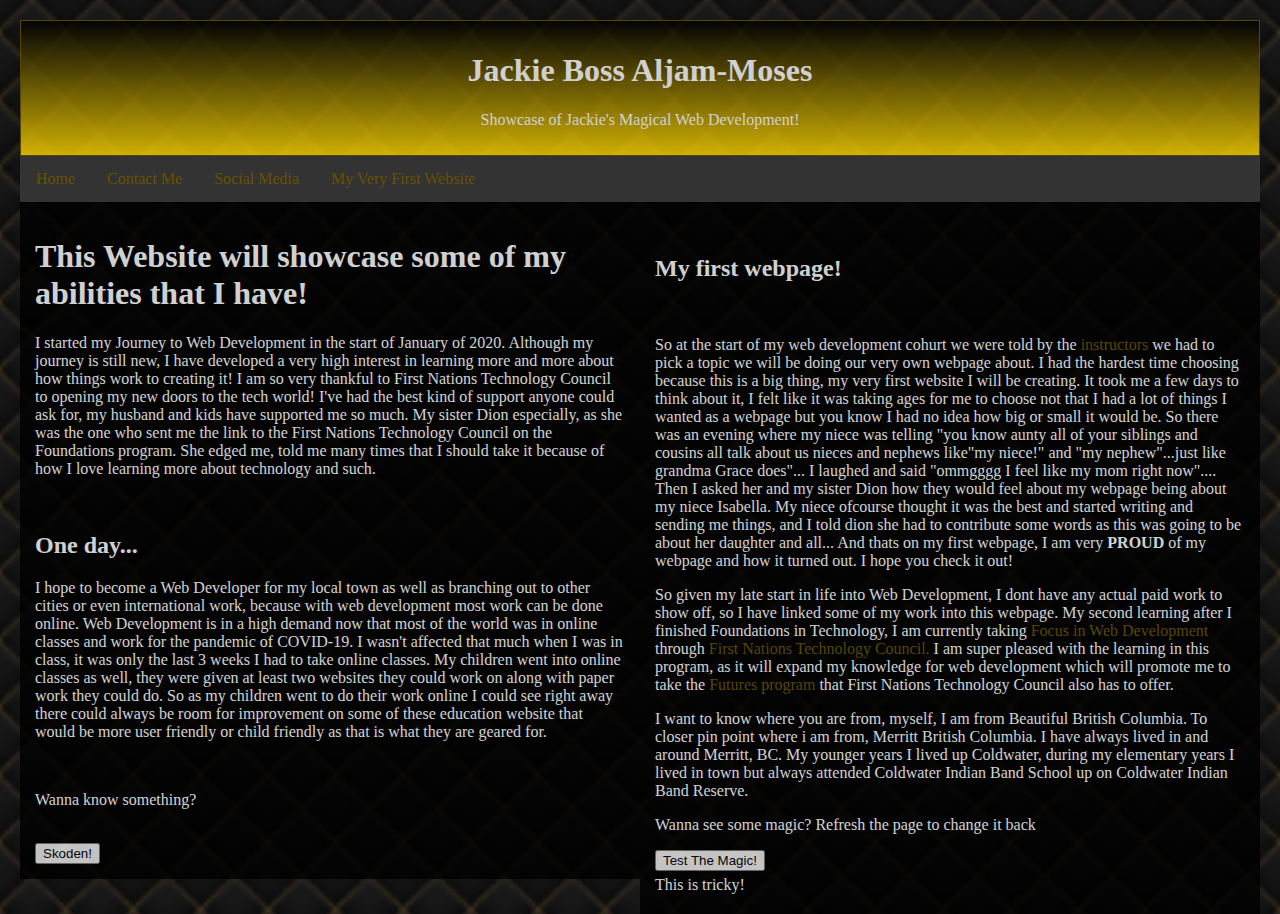
==== index.html @ 5440d868 "Initial commit" ====
<!DOCTYPE html>
  <html lang="en">
  <head>
    <meta charset="UTF-8">
    <meta name="viewport" content="width=device-width, initial-scale=1.0">
    <meta http-equiv="X-UA-Compatible" content="ie=edge">
    <link rel="stylesheet" href="style.css">
    <title>Little bit of magic.</title>
  </head>
    <body>

      <div class="header">
        <h1>Jackie Boss Aljam-Moses</h1>
        <p>Showcase of Jackie's Magical Web Development!</p>
      </div>

      <div class="topnav">
        <a href="index.html">Home</a>
        <a href="contact.html">Contact Me</a>
        <a href="about.html">Social Media</a>
        <a href="https://jackiealjam.github.io/Isabella-Aljam-Antoine/index.html" target="_blank">My Very First Website</a>
      </div>

        <div class="column">
          <h1>This Website will showcase some of my abilities that I have!</h1>
          <p> I started my Journey to Web Development in the start of January of 2020. Although my journey is still new, I have developed a very high interest in learning more and more about how things work to creating it! I am so very thankful to First Nations Technology Council to opening my new doors to the tech world! I've had the best kind of support anyone could ask for, my husband and kids have supported me so much. My sister Dion especially, as she was the one who sent me the link to the First Nations Technology Council on the Foundations program. She edged me, told me many times that I should take it because of how I love learning more about technology and such.</p>
          <br>

            <h2> One day...</h2>

          <p>
            I hope to become a Web Developer for my local town as well as branching out to other cities or even international work, because with web development most work can be done online. Web Development is in a high demand now that most of the world was in online classes and work for the pandemic of COVID-19. I wasn't affected that much when I was in class, it was only the last 3 weeks I had to take online classes. My children went into online classes as well, they were given at least two websites they could work on along with paper work they could do. So as my children went to do their work online I could see right away there could always be room for improvement on some of these education website that would be more user friendly or child friendly as that is what they are geared for.
          </p>
          <br>

          <p>
            Wanna know something?
          </p>
          <br>
          <button onclick="myFunction()">Skoden!</button>


        </div>
<!-- this is where the next column starts bro -->
      <div class="column1">
        <br>
        <h2>My first webpage!</h2>
        <br>

        <p>
          So at the start of my web development cohurt we were told by the <a href="https://technologycouncil.ca/our-instructors/" target="_blank">instructors</a> we had to pick a topic we will be doing our very own webpage about. I had the hardest time choosing because this is a big thing, my very first website I will be creating. It took me a few days to think about it, I felt like it was taking ages for me to choose not that I had a lot of things I wanted as a webpage but you know I had no idea how big or small it would be. So there was an evening where my niece was telling "you know aunty all of your siblings and cousins all talk about us nieces and nephews like"my niece!" and "my nephew"...just like grandma Grace does"... I laughed and said "ommgggg I feel like my mom right now".... Then I asked her and my sister Dion how they would feel about my webpage being about my niece Isabella. My niece ofcourse thought it was the best and started writing and sending me things, and I told dion she had to contribute some words as this was going to be about her daughter and all... And thats on my first webpage, I am very <b>PROUD</b> of my webpage and how it turned out. I hope you check it out! </p>

        <p>
          So given my late start in life into Web Development, I dont have any actual paid work to show off, so I have linked some of my work into this webpage. My second learning after I finished Foundations in Technology, I am currently taking <a href="https://focus.technologycouncil.ca" target="_blank">Focus in Web Development</a>  through <a href="https://technologycouncil.ca" target="_blank"> First Nations Technology Council.</a> I am super pleased with the learning in this program, as it will expand my knowledge for web development which will promote me to take the <a href="https://technologycouncil.ca/futures/" target="_blank">Futures program</a> that First Nations Technology Council also has to offer.
        </p>

          <p>I want to know where you are from, myself, I am from Beautiful British Columbia. To closer pin point where i am from, Merritt British Columbia. I have always lived in and around Merritt, BC. My younger years I lived up Coldwater, during my elementary years I lived in town but always attended Coldwater Indian Band School up on Coldwater Indian Band Reserve.  </p>

        <script>
          function myFunction() {
            document.getElementById("demo").innerHTML ="Now This is Magic!!";
          }
        </script>

          <p id="demo">Wanna see some magic? Refresh the page to change it back</p>

          <button type="button" onclick="myFunction()" name="magic">Test The Magic!</button>

          <script>
            function myFunction() {
              alert("You're About To Witness The Strength Of Street Knowledge")
            }
          </script>

        </body>

        <footer> <a href="https://www.youtube.com/watch?v=qBiA_po8TYM" target="_blank" style="color:white; line-height: 28px;">This is tricky!</a> </footer>
      </html>
---- style.css ----
* {
  box-sizing: border-box;
}

body {
  margin: 10px;
  padding: 10px;
  background-color: black;
  background-image: url("img/fancy-cushion (Custom) (Large).png");
  font-family: "Times New Roman", Times, serif;
}

.header {
  background-color: black;
  background-size: auto;
  opacity: 0.8;
  border: 1px solid #665200;
  background-image: linear-gradient(black, gold);
  /* background-image: url("img/eyes (Large).jpg"); */
  background-repeat: : no-repeat;
  padding: 10px;
  text-align: center;
  color: white;
  /* background-color: red; */
  font-family: "Times New Roman", Times, serif;
}

.topnav {
  overflow: hidden;
  background-color: #333;
}

.topnav a {
  float: left;
  display: block;
  color: #f2f2f2;
  text-align: center;
  padding: 14px 16px;
  text-decoration: none;
  font-family: "Times New Roman", Times, serif;
}

.topnav a:hover {
  background-color: #ddd;
  color: #665200;
}

.column {
  float: left;
  width: 50%;
  padding: 15px;
  background-color: black;
  opacity: 0.8;
  /* background-image: url("img/fancy-cushion (Custom) (Large).png"); */
  color: white;
}

.column1 {
  float: right;
  width: 50%;
  padding: 15px;
  background-color: black;
  opacity: 0.8;
  /* background-image: url("img/fancy-cushion (Custom) (Large).png"); */
  color: white;
}

.row:after {
  content: "";
  display: table;
  clear: both;
}

@media screen and (max-width:600px) {
  .column. {
    width: 100%;
  }
}

ul {
  list-style-type: none;
  margin: 0;
  padding: 0;
  width: 200px;
  background-color: #f1f1f1;
}

li a {
  display: block;
  color: #000;
  padding: 8px 16px;
  text-decoration: none;
}

li a.active {
  background-color: #4CAF50;
  color: white;
}

li a:hover:not(.active) {
  background-color: #555;
  color: white;
}

select {
  max-width: 300px;
  padding: 16px 20px;
  border: none;
  border-radius: 4px;
  background-color: #f1f1f1;
}

p.ex1 {
  max-width: 150px;
}


.dropdown {
  position: relative;
  display: inline-block;
}

.dropdown-content {
  display: none;
  position: absolute;
  background-color: #f9f9f9;
  min-width: 300px;
  min-height: 400px;
  box-shadow: 0px 8px 16px 0px rgba(0,0,0,0.2);
  padding: 12px;
  z-index: 1;
}


.dropdown:hover .dropdown-content {
  display: block;
}

.dropdown1 {
  position: relative;
  display: inline-block;
}

.dropdown1-content {
  display: none;
  position: absolute;
  background-color: #f9f9f9;
  min-width: 300px;
  min-height: 400px;
  box-shadow: 0px 8px 16px 0px rgba(0,0,0,0.2);
  z-index: 1;
}

.dropdown1:hover .dropdown1-content {
  display: block;
}

.desc {
  padding: 15px;
  text-align: center;
}

.error {
  color: #ff0000;
}

a:link {
  color: #665200;
  background-color: transparent;
  text-decoration: none;
}

a:visited {
  color: #665200;
  background-color: transparent;
  text-decoration: none;
}

a:hover {
  color: yellow;
  background-color: transparent;
  text-decoration: underline;
}

a:active {
  color: red;
  background-color: transparent;
  text-decoration: underline;
}

.grid-container {
  display: grid;
  grid-template-columns: auto auto auto auto auto auto;
  grid-gap: 10px;
  background-color: black;
  opacity: 0.8;
  padding: 10px;
}

.grid-container > div {
  background-color: #665200;
  opacity: 0.5;
  text-align: center;
  padding: 20px 0;
  font-size: 20px;
}

.item1 {
  grid-column: 1 / 5;
}

.item2 {
  text-align: center;
  color: black;
}
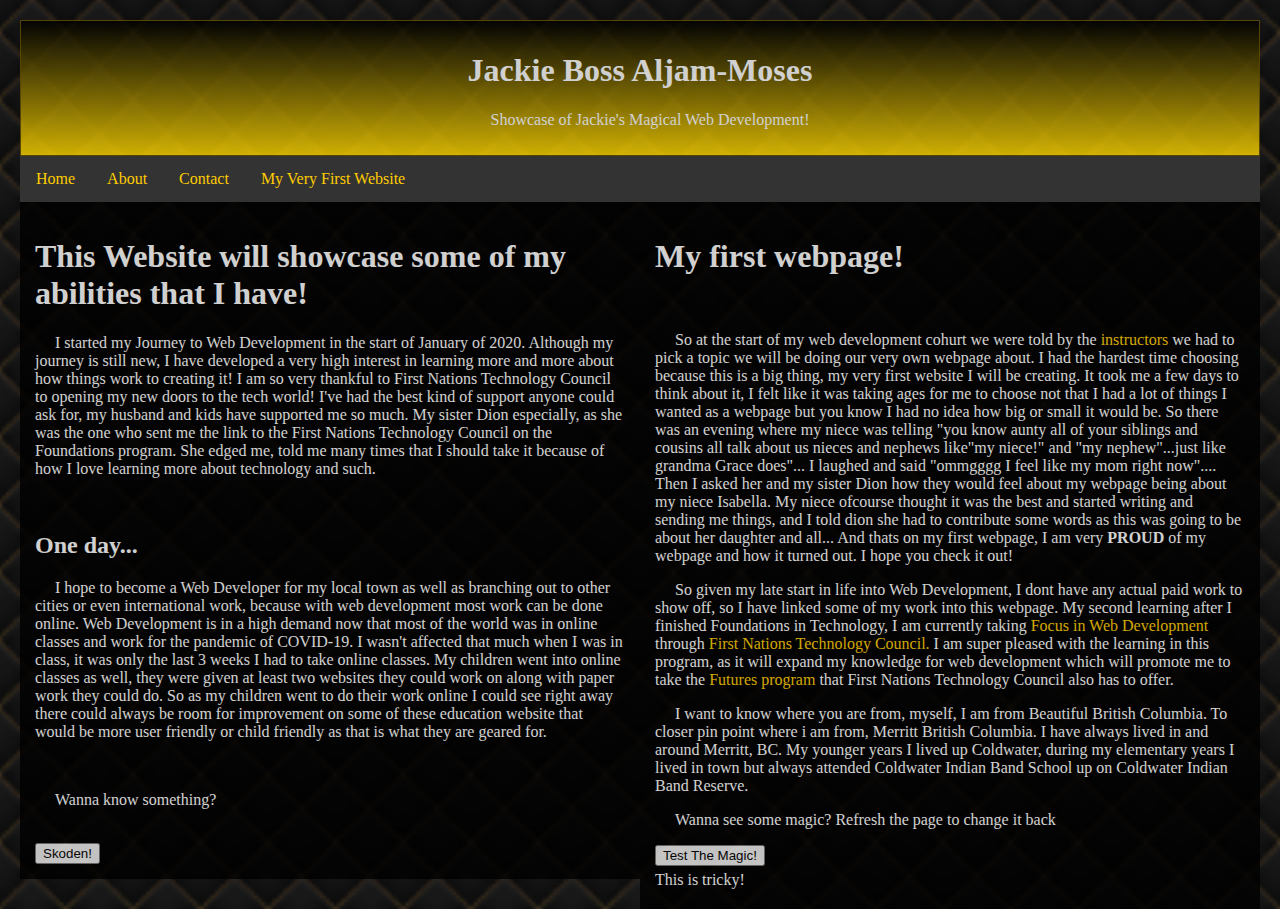
==== commit acb5209d: "updates" ====
--- a/index.html
+++ b/index.html
@@ -16,8 +16,8 @@
 
       <div class="topnav">
         <a href="index.html">Home</a>
-        <a href="contact.html">Contact Me</a>
-        <a href="about.html">Social Media</a>
+        <a href="contact.html">About</a>
+        <a href="about.html">Contact</a>
         <a href="https://jackiealjam.github.io/Isabella-Aljam-Antoine/index.html" target="_blank">My Very First Website</a>
       </div>
 
@@ -43,8 +43,7 @@
         </div>
 <!-- this is where the next column starts bro -->
       <div class="column1">
-        <br>
-        <h2>My first webpage!</h2>
+        <h1>My first webpage!</h1>
         <br>
 
         <p>
--- a/style.css
+++ b/style.css
@@ -8,6 +8,10 @@
   background-color: black;
   background-image: url("img/fancy-cushion (Custom) (Large).png");
   font-family: "Times New Roman", Times, serif;
+}
+
+p {
+  text-indent: 20px;
 }
 
 .header {
@@ -165,25 +169,25 @@
 }
 
 a:link {
-  color: #665200;
+  color: #ffcc00;
   background-color: transparent;
   text-decoration: none;
 }
 
 a:visited {
-  color: #665200;
+  color: #ffcc00;
   background-color: transparent;
   text-decoration: none;
 }
 
 a:hover {
-  color: yellow;
+  color: #ffcc00;
   background-color: transparent;
   text-decoration: underline;
 }
 
 a:active {
-  color: red;
+  color: #ffcc00;
   background-color: transparent;
   text-decoration: underline;
 }
@@ -194,12 +198,12 @@
   grid-gap: 10px;
   background-color: black;
   opacity: 0.8;
-  padding: 10px;
+  padding: 5px;
 }
 
 .grid-container > div {
-  background-color: #665200;
-  opacity: 0.5;
+  background-color: #e6b800;
+  /* opacity: 0.5; */
   text-align: center;
   padding: 20px 0;
   font-size: 20px;
@@ -213,3 +217,17 @@
   text-align: center;
   color: black;
 }
+
+
+.img-magnifier-container {
+  position:relative;
+}
+
+.img-magnifier-glass {
+  position: absolute;
+  border: 3px solid #000;
+  border-radius: 50%;
+  cursor: none;
+  width: 100px;
+  height: 100px;
+}
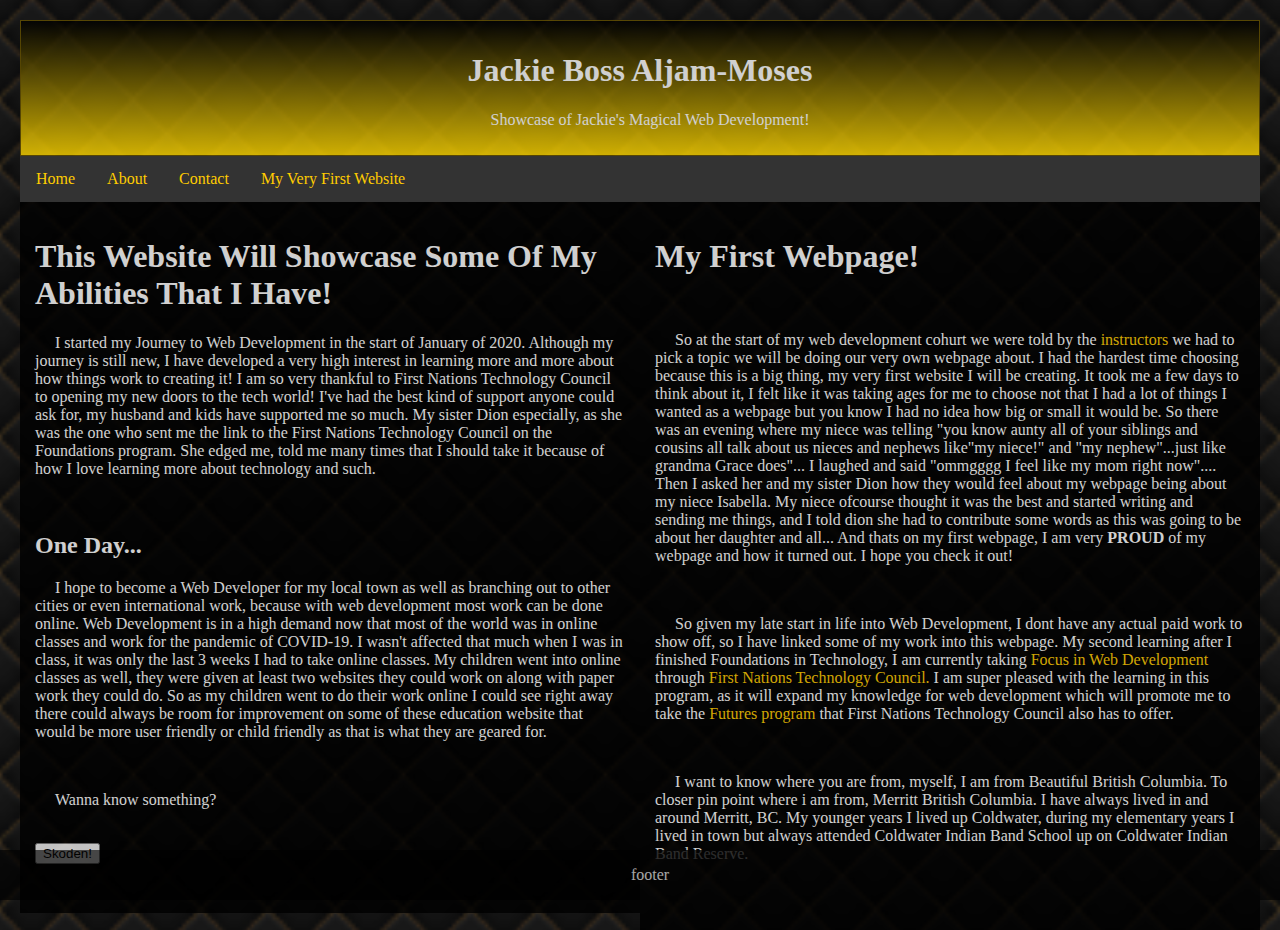
==== commit 09e165b9: "new page" ====
--- a/index.html
+++ b/index.html
@@ -39,6 +39,11 @@
           <br>
           <button onclick="myFunction()">Skoden!</button>
 
+          <p>
+
+          </p>
+
+            <br>
 
         </div>
 <!-- this is where the next column starts bro -->
@@ -49,11 +54,17 @@
         <p>
           So at the start of my web development cohurt we were told by the <a href="https://technologycouncil.ca/our-instructors/" target="_blank">instructors</a> we had to pick a topic we will be doing our very own webpage about. I had the hardest time choosing because this is a big thing, my very first website I will be creating. It took me a few days to think about it, I felt like it was taking ages for me to choose not that I had a lot of things I wanted as a webpage but you know I had no idea how big or small it would be. So there was an evening where my niece was telling "you know aunty all of your siblings and cousins all talk about us nieces and nephews like"my niece!" and "my nephew"...just like grandma Grace does"... I laughed and said "ommgggg I feel like my mom right now".... Then I asked her and my sister Dion how they would feel about my webpage being about my niece Isabella. My niece ofcourse thought it was the best and started writing and sending me things, and I told dion she had to contribute some words as this was going to be about her daughter and all... And thats on my first webpage, I am very <b>PROUD</b> of my webpage and how it turned out. I hope you check it out! </p>
 
+          <br>
+
         <p>
           So given my late start in life into Web Development, I dont have any actual paid work to show off, so I have linked some of my work into this webpage. My second learning after I finished Foundations in Technology, I am currently taking <a href="https://focus.technologycouncil.ca" target="_blank">Focus in Web Development</a>  through <a href="https://technologycouncil.ca" target="_blank"> First Nations Technology Council.</a> I am super pleased with the learning in this program, as it will expand my knowledge for web development which will promote me to take the <a href="https://technologycouncil.ca/futures/" target="_blank">Futures program</a> that First Nations Technology Council also has to offer.
         </p>
 
+        <br>
+
           <p>I want to know where you are from, myself, I am from Beautiful British Columbia. To closer pin point where i am from, Merritt British Columbia. I have always lived in and around Merritt, BC. My younger years I lived up Coldwater, during my elementary years I lived in town but always attended Coldwater Indian Band School up on Coldwater Indian Band Reserve.  </p>
+
+          <br>
 
         <script>
           function myFunction() {
@@ -61,9 +72,8 @@
           }
         </script>
 
-          <p id="demo">Wanna see some magic? Refresh the page to change it back</p>
 
-          <button type="button" onclick="myFunction()" name="magic">Test The Magic!</button>
+          <br>
 
           <script>
             function myFunction() {
@@ -71,7 +81,11 @@
             }
           </script>
 
+        <div class="footer">
+          <p>footer</p>
+        </div>
+
         </body>
 
-        <footer> <a href="https://www.youtube.com/watch?v=qBiA_po8TYM" target="_blank" style="color:white; line-height: 28px;">This is tricky!</a> </footer>
+        <!-- <footer> <a href="https://www.youtube.com/watch?v=qBiA_po8TYM" target="_blank" style="color:white; line-height: 28px;">This is tricky!</a> </footer> -->
       </html>
--- a/style.css
+++ b/style.css
@@ -27,6 +27,17 @@
   color: white;
   /* background-color: red; */
   font-family: "Times New Roman", Times, serif;
+}
+
+.footer {
+  position: fixed;
+  left: 0;
+  bottom: 0;
+  width: 100%;
+  background-color: black;
+  opacity: 0.8;
+  color: white;
+  text-align: center;
 }
 
 .topnav {
@@ -231,3 +242,18 @@
   width: 100px;
   height: 100px;
 }
+
+.img5 {
+  background-color: black;
+  opacity: 0.8;
+  border: 1px solid #665200;
+  padding-left: 100px;
+  padding-top: 100px;
+  margin-left: 25%;
+  width: 600px;
+  height: 800px;
+}
+
+h1, h2 {
+  text-transform: capitalize;
+}
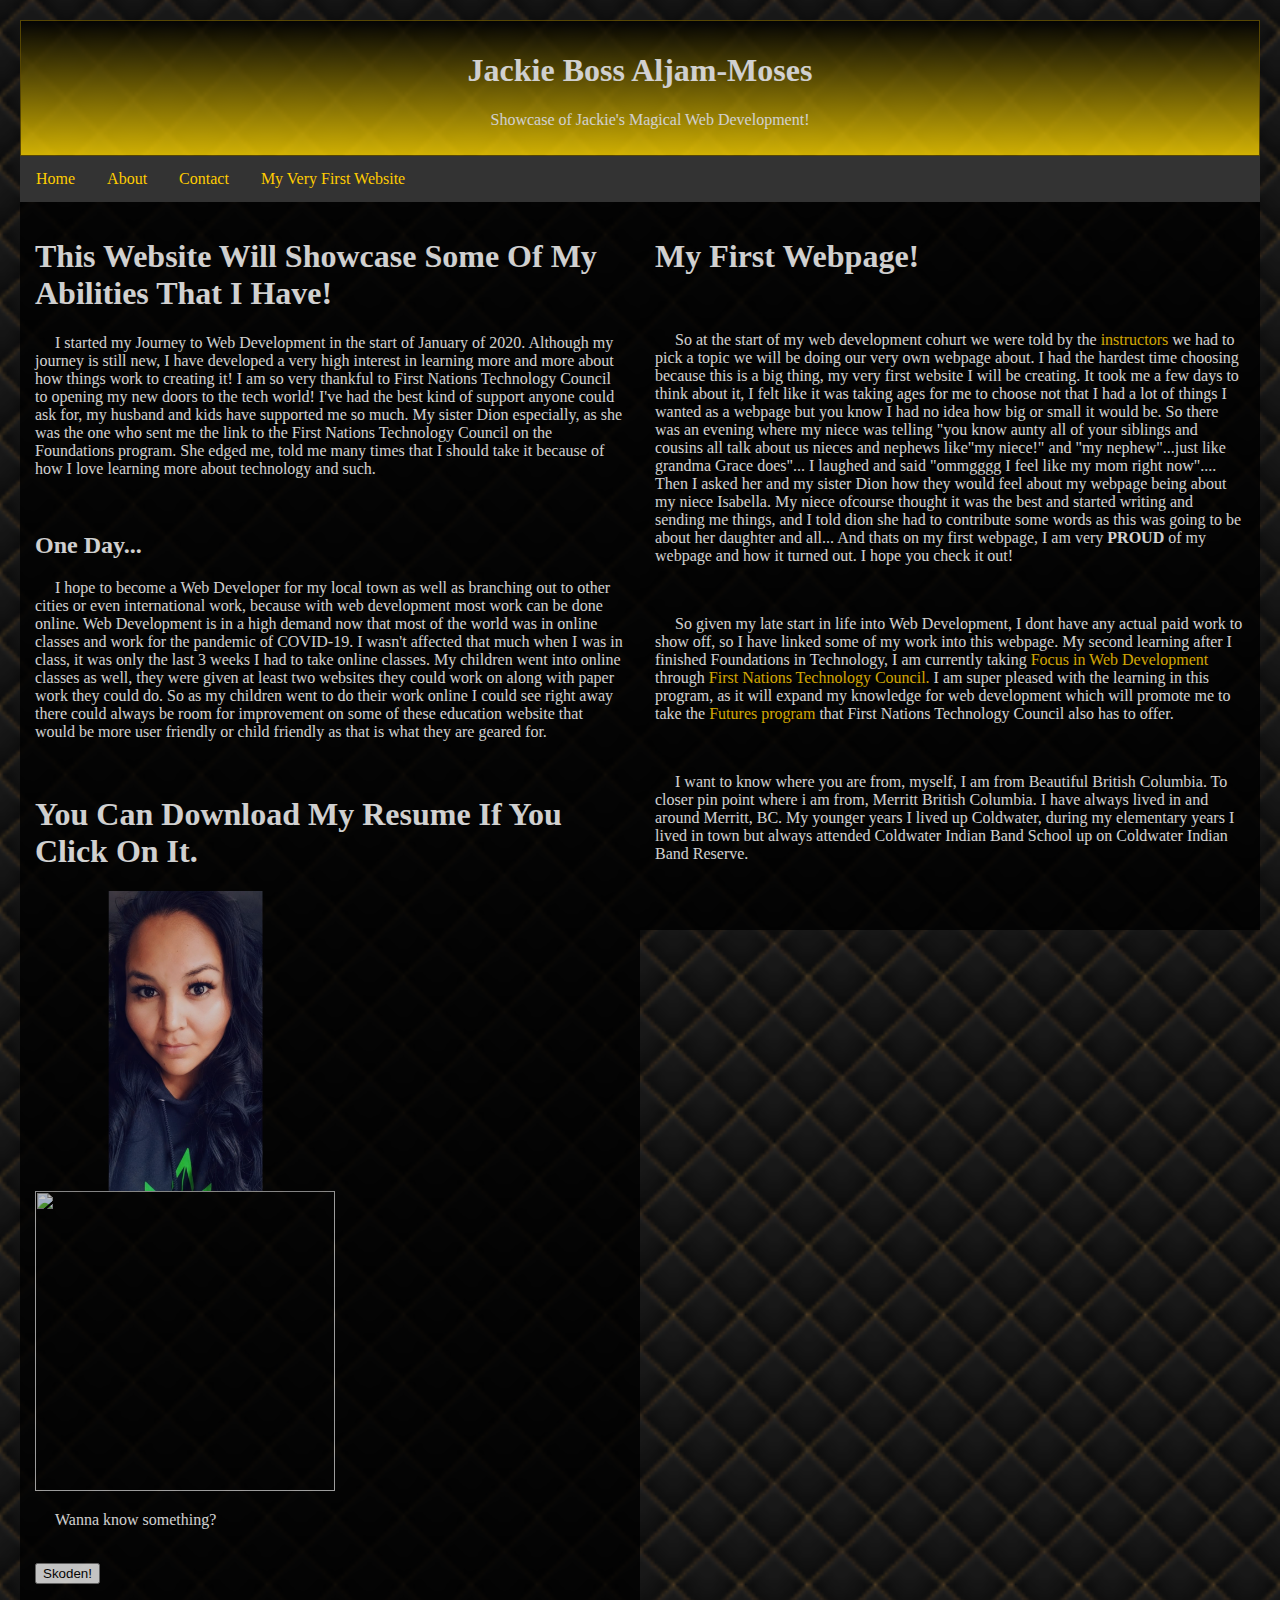
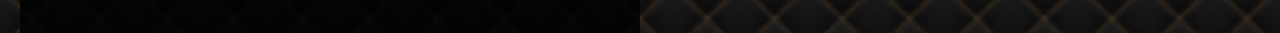
==== commit c8ca02c4: "changes and added resume" ====
--- a/index.html
+++ b/index.html
@@ -31,7 +31,34 @@
           <p>
             I hope to become a Web Developer for my local town as well as branching out to other cities or even international work, because with web development most work can be done online. Web Development is in a high demand now that most of the world was in online classes and work for the pandemic of COVID-19. I wasn't affected that much when I was in class, it was only the last 3 weeks I had to take online classes. My children went into online classes as well, they were given at least two websites they could work on along with paper work they could do. So as my children went to do their work online I could see right away there could always be room for improvement on some of these education website that would be more user friendly or child friendly as that is what they are geared for.
           </p>
-          <br>
+
+            <br>
+            <div class="box">
+              <p>
+              <h1>you can download my resume if you click on it.</h1>
+              <div class="flip-card">
+                <div class="flip-card-inner">
+                  <div class="flip-card-front">
+                    <img src="img/profile_pic.jpg" alt="Profile Pic" style="width:300px; height:300px;">
+                  </div>
+                  <div class="flip-card-back">
+                    <h1>Jackie Aljam</h1>
+                    <p>
+                      Has training in Computer Basic & Professional Practices, Web Development, GIS/GPS, Software Testing, Communications & Digital Marketing, and Network Setup & Support.
+                    </p>
+                    <p>
+                      Certification in Food Safe Level 1 & Standard First Aid & CPR/AED Level C.
+                    </p>
+                  </div>
+                </div>
+              </div>
+
+              <a href="img/Jackie_Aljam_Resume.png" download target="_blank">           <img src="img/Jackie_Aljam_Resume.png" alt="" style="width:300px; height:300px;">
+              </a>
+              </p>
+
+            </div>
+
 
           <p>
             Wanna know something?
@@ -81,9 +108,7 @@
             }
           </script>
 
-        <div class="footer">
-          <p>footer</p>
-        </div>
+
 
         </body>
 
--- a/style.css
+++ b/style.css
@@ -27,17 +27,6 @@
   color: white;
   /* background-color: red; */
   font-family: "Times New Roman", Times, serif;
-}
-
-.footer {
-  position: fixed;
-  left: 0;
-  bottom: 0;
-  width: 100%;
-  background-color: black;
-  opacity: 0.8;
-  color: white;
-  text-align: center;
 }
 
 .topnav {
@@ -257,3 +246,50 @@
 h1, h2 {
   text-transform: capitalize;
 }
+
+.flip-card {
+  background-color: transparent;
+  width: 300px;
+  height: 300px;
+  perspective: 1000px;
+}
+
+.flip-card-inner {
+  position: relative;
+  width: 100%;
+  height: 100%;
+  text-align: center;
+  transition: transform 0.6s;
+  transform-style: preserve-3d;
+  box-shadow: 0 4px 8px rgba(0,0,0,0.2);
+}
+
+
+.flip-card:hover .flip-card-inner {
+  transform: rotateY(180deg);
+}
+
+.flip-card-front, .flip-card-back {
+  position: absolute;
+  width: 100%;
+  height: 100%;
+  -webkit-backface-visibility: hidden;
+  backface-visibility: hidden;
+}
+
+.flip-card-front {
+  background-color: #bbb;
+  color: white;
+}
+
+.flip-card-back {
+  background-color: #2980b9;
+  color: white;
+  transform: rotateY(180deg);
+}
+
+.box {
+  display: inline-block;
+  width: 600px;
+  height: 300px;
+}
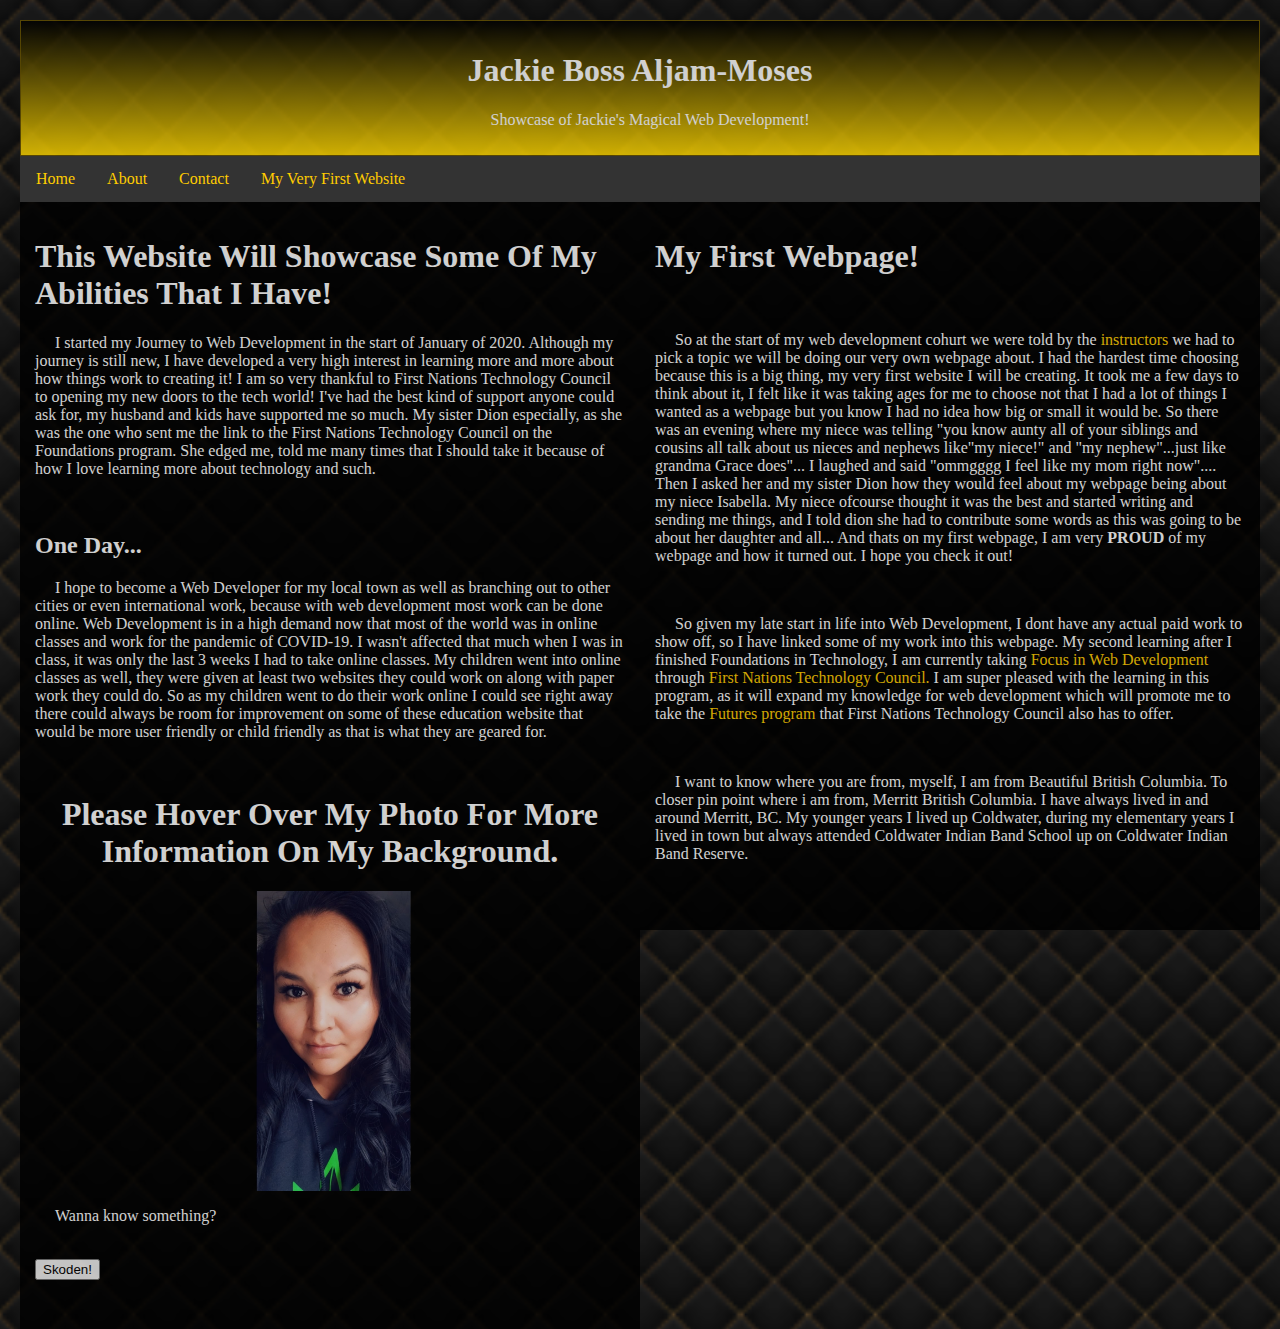
==== commit 51397629: "moving things" ====
--- a/index.html
+++ b/index.html
@@ -35,7 +35,7 @@
             <br>
             <div class="box">
               <p>
-              <h1>you can download my resume if you click on it.</h1>
+              <h1 style="text-align: center;">please hover over my photo for more information on my background.</h1>
               <div class="flip-card">
                 <div class="flip-card-inner">
                   <div class="flip-card-front">
@@ -53,8 +53,8 @@
                 </div>
               </div>
 
-              <a href="img/Jackie_Aljam_Resume.png" download target="_blank">           <img src="img/Jackie_Aljam_Resume.png" alt="" style="width:300px; height:300px;">
-              </a>
+              <!-- <a href="img/Jackie_Aljam_Resume.png" download="Jackie_Aljam_Resume" target="_blank">           <img src="img/Jackie_Aljam_Resume.png" alt="" style="width:300px; height:300px;"> -->
+              <!-- </a> -->
               </p>
 
             </div>
--- a/style.css
+++ b/style.css
@@ -252,6 +252,7 @@
   width: 300px;
   height: 300px;
   perspective: 1000px;
+  margin-left: 25%;
 }
 
 .flip-card-inner {
@@ -283,13 +284,7 @@
 }
 
 .flip-card-back {
-  background-color: #2980b9;
-  color: white;
+  background-color: #ffcc00;
+  color: black;
   transform: rotateY(180deg);
 }
-
-.box {
-  display: inline-block;
-  width: 600px;
-  height: 300px;
-}
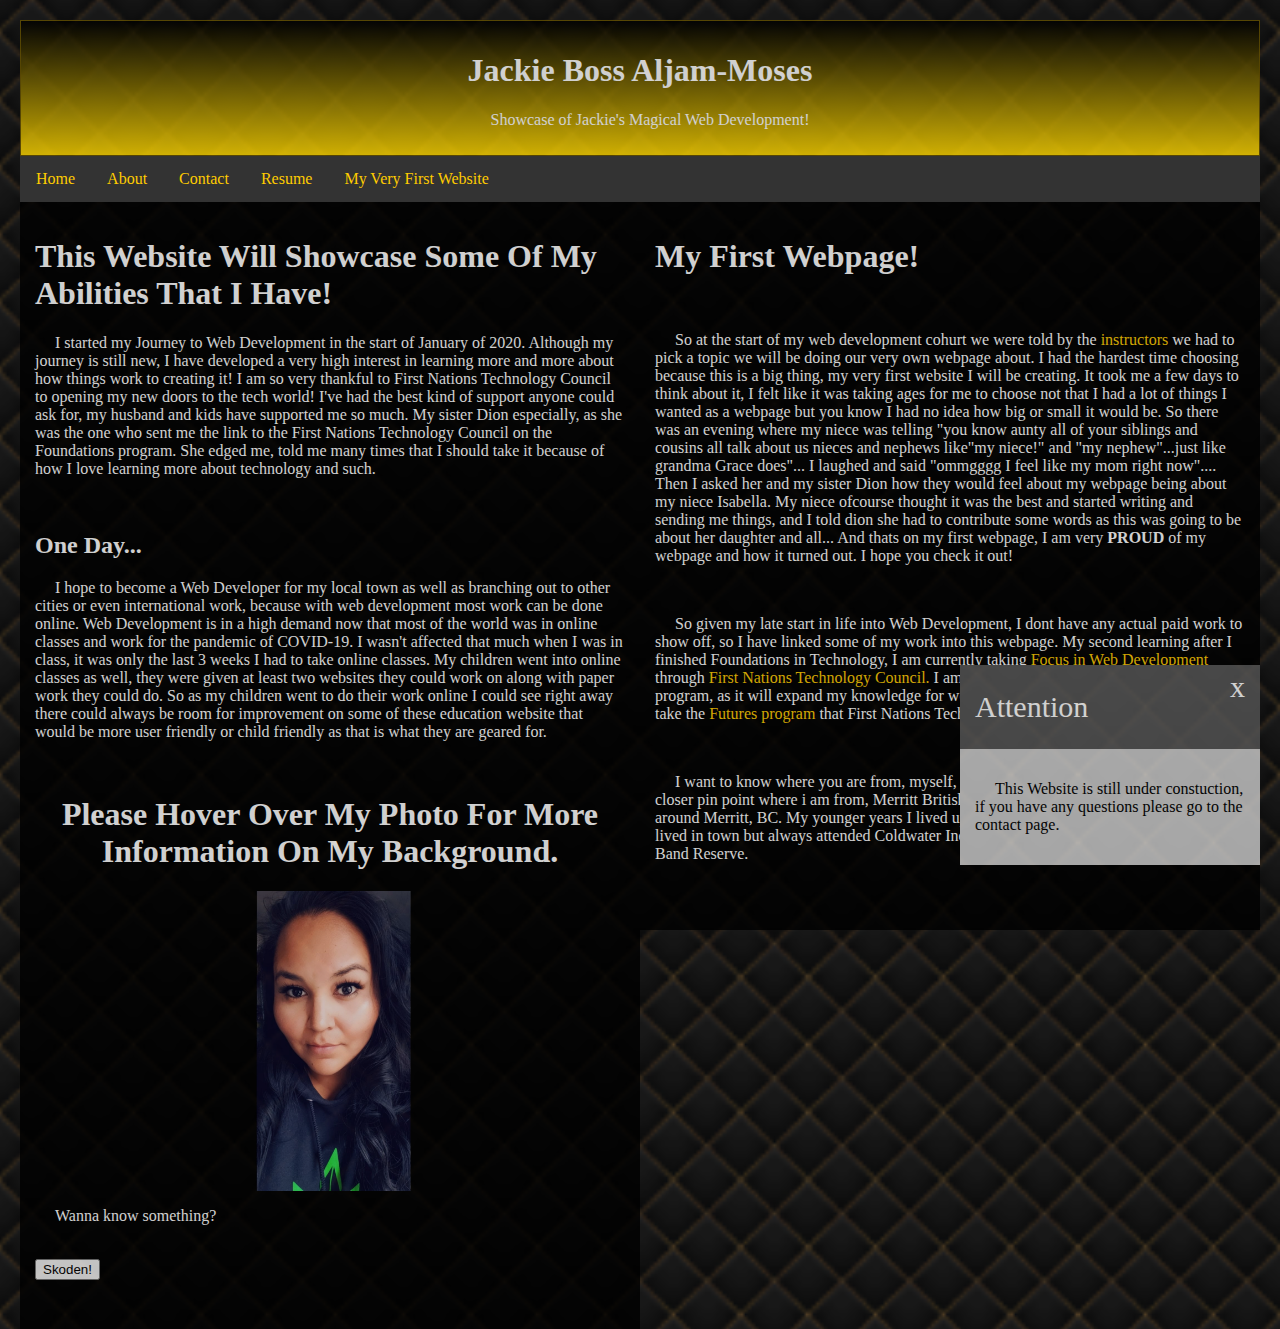
==== commit cb0ea838: "more adding and such" ====
--- a/index.html
+++ b/index.html
@@ -18,6 +18,7 @@
         <a href="index.html">Home</a>
         <a href="contact.html">About</a>
         <a href="about.html">Contact</a>
+        <a href="resume.html">Resume</a>
         <a href="https://jackiealjam.github.io/Isabella-Aljam-Antoine/index.html" target="_blank">My Very First Website</a>
       </div>
 
@@ -93,6 +94,18 @@
 
           <br>
 
+          <div class="callout">
+            <div class="callout-header">
+              Attention
+            </div>
+            <span class="closebtn" onclick="this.parentElement.style.display='non';">x</span>
+            <div class="callout-container">
+              <p>
+                This Website is still under constuction, if you have any questions please go to the contact page.
+              </p>
+            </div>
+          </div>
+
         <script>
           function myFunction() {
             document.getElementById("demo").innerHTML ="Now This is Magic!!";
--- a/style.css
+++ b/style.css
@@ -57,6 +57,7 @@
   opacity: 0.8;
   /* background-image: url("img/fancy-cushion (Custom) (Large).png"); */
   color: white;
+  display: table-cell;
 }
 
 .column1 {
@@ -67,6 +68,7 @@
   opacity: 0.8;
   /* background-image: url("img/fancy-cushion (Custom) (Large).png"); */
   color: white;
+  display: table-cell;
 }
 
 .row:after {
@@ -219,19 +221,6 @@
 }
 
 
-.img-magnifier-container {
-  position:relative;
-}
-
-.img-magnifier-glass {
-  position: absolute;
-  border: 3px solid #000;
-  border-radius: 50%;
-  cursor: none;
-  width: 100px;
-  height: 100px;
-}
-
 .img5 {
   background-color: black;
   opacity: 0.8;
@@ -288,3 +277,37 @@
   color: black;
   transform: rotateY(180deg);
 }
+
+.callout {
+  position: fixed;
+  bottom: 35px;
+  right: 20px;
+  margin-left: 20px;
+  max-width: 300px;
+}
+
+.callout-header {
+  padding: 25px 15px;
+  background: #555;
+  font-size: 30px;
+  color: white;
+}
+
+.callout-container {
+  padding: 15px;
+  background-color: #ccc;
+  color: black;
+}
+
+.closebtn {
+  position: absolute;
+  top: 5px;
+  right: 15px;
+  color: white;
+  font-size: 30px;
+  cursor: pointer;
+}
+
+.closebtn:hover {
+  color: lightgrey;
+}
